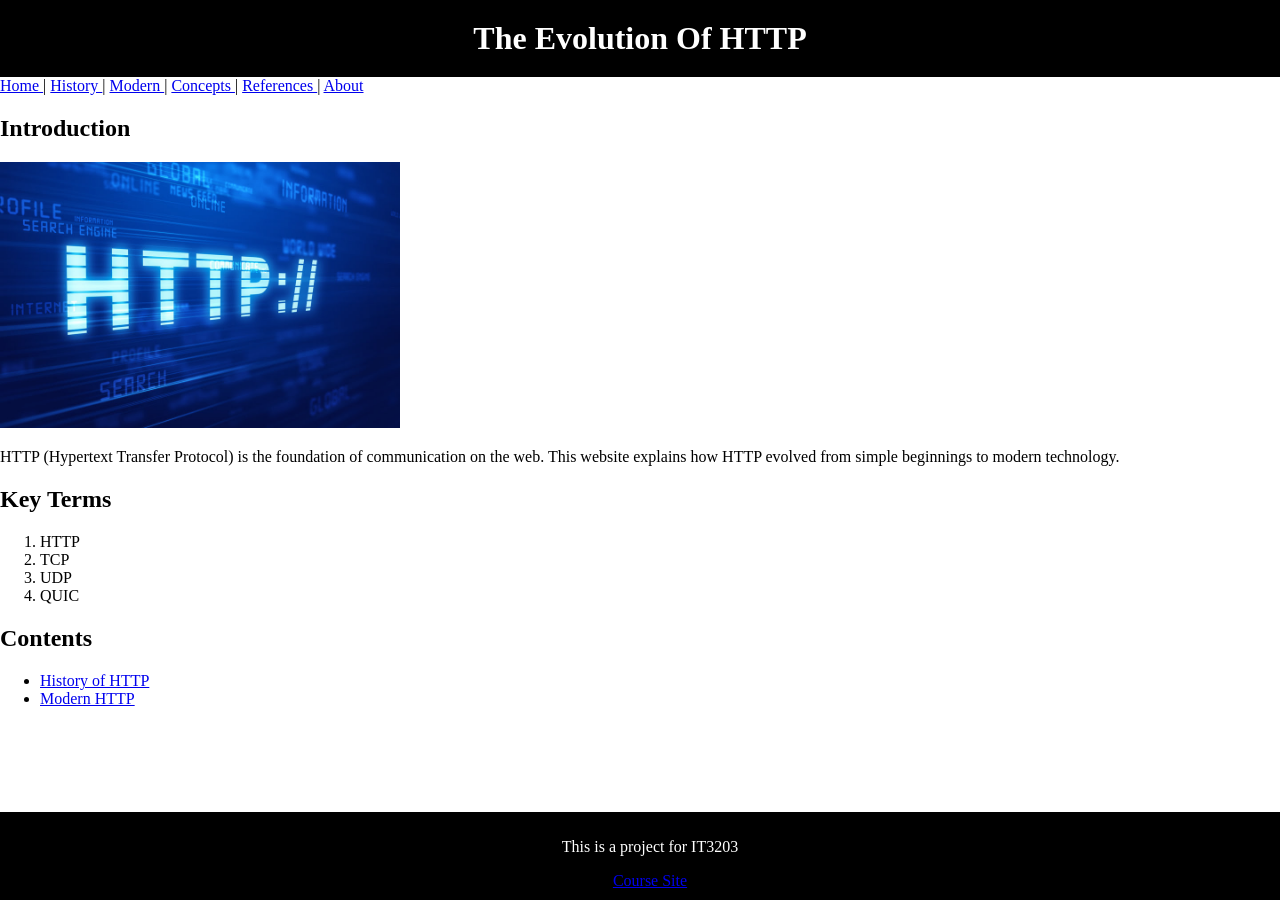
==== index.html @ c1f57f82 "Update index.html" ====
<!DOCTYPE html>
<html>
<head>

<title> The Evolution Of HTTP</title>
<link rel="stylesheet" href="style.css">
</head>
<body>

<h1>The Evolution Of HTTP</h1>
    <a href="index.html" target="_self" title="This is the Home Page!"> 
        Home
</a> |
    <a href="history.html" target="_self" title="This is the History Page!">
        History
</a> |
    <a href="modern.html" target="_self" title="This is the Modern Page!">
        Modern
</a> |
    <a href="concepts.html" target="_self" title="This is the Concepts Page!">
        Concepts
</a> |
    <a href="references.html" target="_self" title="This is the References Page!">
        References
</a> |
    <a href="about.html" target="_self" title="This is the About Me Page!">
        About
</a>
<h2>Introduction</h2>
    <img src="http.jpg"  width="400">
<p>
HTTP (Hypertext Transfer Protocol) is the foundation of communication on the web.
This website explains how HTTP evolved from simple beginnings to modern technology.
</p>
<h2>Key Terms</h2>
<ol type="1">
    <li>HTTP</li>
    <li>TCP</li>
    <li>UDP</li>
    <li>QUIC</li>
</ol>

<h2>Contents</h2>
<ul>
    <li><a href="history.html" target="_blank" title="This is the History Page!" >History of HTTP</a></li>
    <li><a href="modern.html" target="_blank" title="This is the Modern Page!" >Modern HTTP</a></li>
</ul>
<footer>
    <p>This is a project for IT3203</p>
    <a href="https://ksuweb.github.io/IT3203/" target="_blank" >Course Site</a>
</footer>


</body>


</html>
---- style.css ----
/* Page background and font */
    body {
    	font-family: 'Times New Roman';
    	background-color: white;
    	margin: 0;
    }
    
    /* Header */
    h1 {
    	text-align: center;
    	color: white;
    	background-color: black;
    	padding: 20px;
    	margin: 0;
    }

    /* Table */
    table {
    	width: 100%;
    	border-collapse: collapse;
    	border: 1px solid black;
    }

    /* Footer */
    footer {
    	text-align: center;
    	padding: 10px;
    	background-color: black;
    	color: white;
    	position: fixed;
    	bottom: 0;
    	width: 100%;
    }
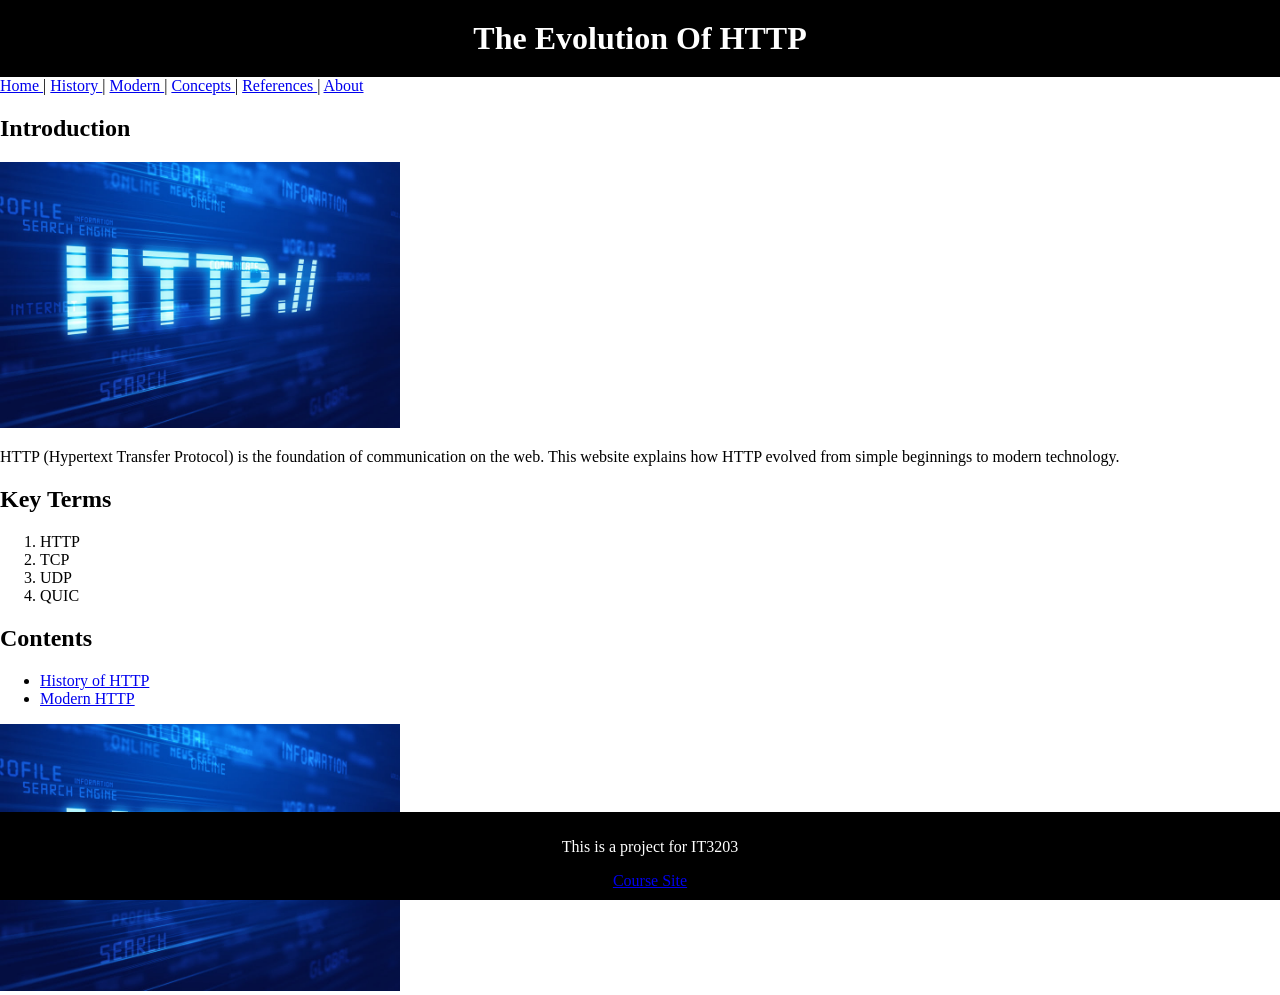
==== commit 3e6e51dd: "Update index.html" ====
--- a/index.html
+++ b/index.html
@@ -45,6 +45,7 @@
     <li><a href="history.html" target="_blank" title="This is the History Page!" >History of HTTP</a></li>
     <li><a href="modern.html" target="_blank" title="This is the Modern Page!" >Modern HTTP</a></li>
 </ul>
+    <img src="http.jpg"  width="400">
 <footer>
     <p>This is a project for IT3203</p>
     <a href="https://ksuweb.github.io/IT3203/" target="_blank" >Course Site</a>
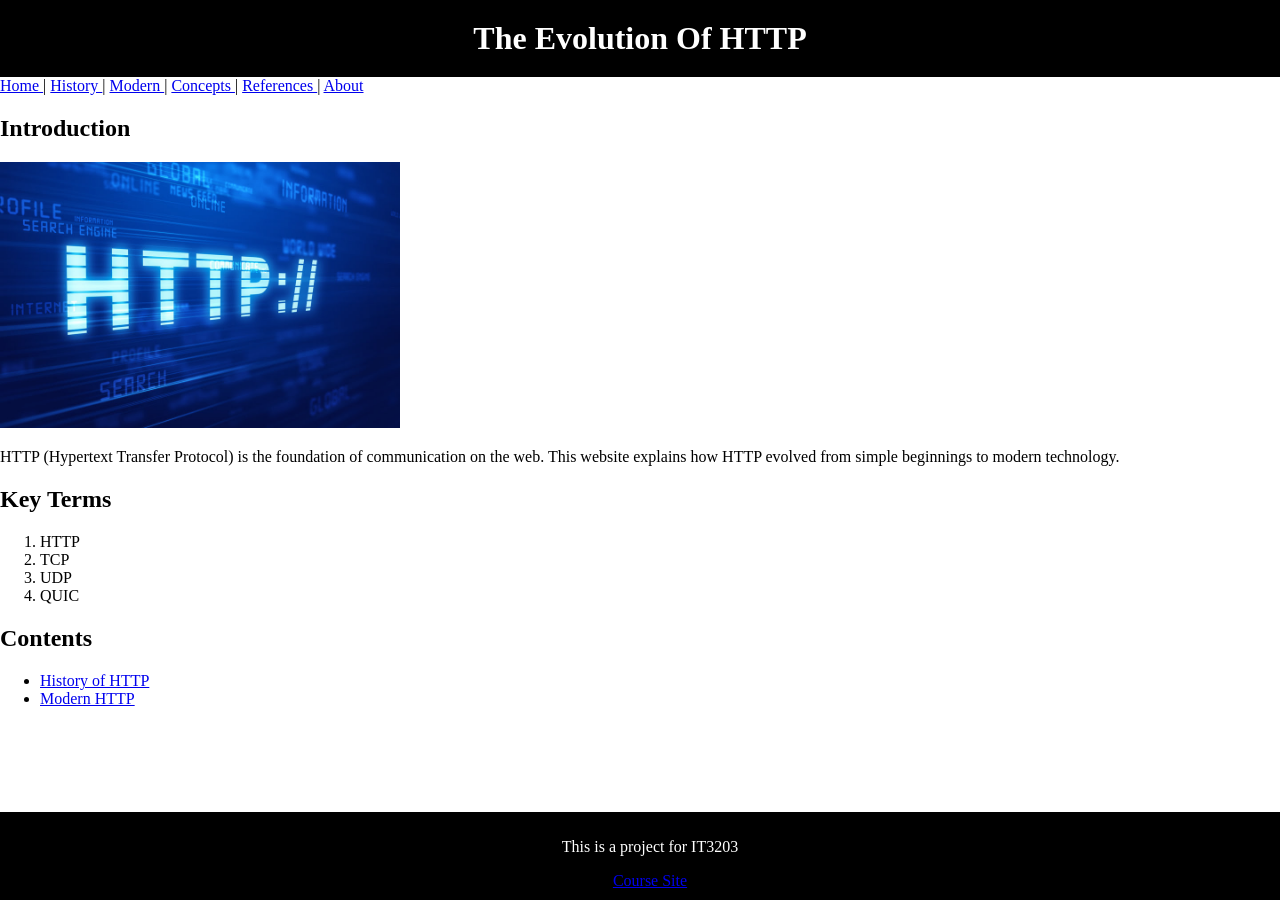
==== commit 60ce06ce: "Update index.html" ====
--- a/index.html
+++ b/index.html
@@ -45,7 +45,6 @@
     <li><a href="history.html" target="_blank" title="This is the History Page!" >History of HTTP</a></li>
     <li><a href="modern.html" target="_blank" title="This is the Modern Page!" >Modern HTTP</a></li>
 </ul>
-    <img src="http.jpg"  width="400">
 <footer>
     <p>This is a project for IT3203</p>
     <a href="https://ksuweb.github.io/IT3203/" target="_blank" >Course Site</a>
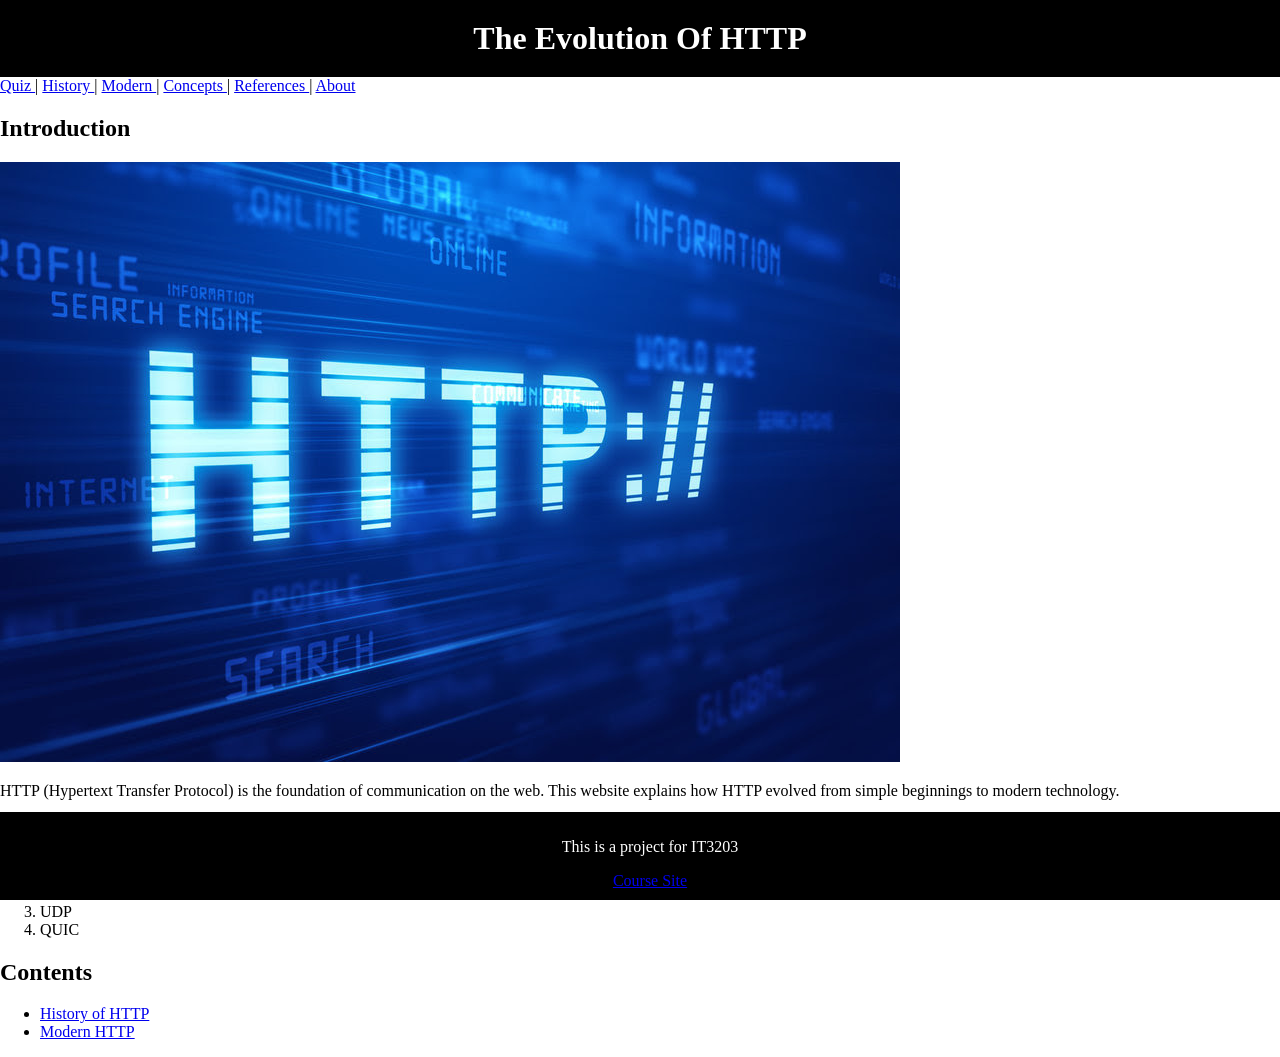
==== commit 996b1289: "Update index.html" ====
--- a/index.html
+++ b/index.html
@@ -1,16 +1,24 @@
-<!DOCTYPE html>
+<!DOCTYPE html> 
 <html>
 <head>
 
-<title> The Evolution Of HTTP</title>
-<link rel="stylesheet" href="style.css">
+<title> The Evolution Of HTTP</title> <!-- This is what shows in the browser tab -->
+
+<link rel="stylesheet" href="style.css"> <!-- Links your external CSS file for styling -->
 </head>
-<body>
+<meta name="viewport" content="width=device-width, initial-scale=1.0">
+<body> <!-- Everything inside here shows on the webpage -->
 
-<h1>The Evolution Of HTTP</h1>
-    <a href="index.html" target="_self" title="This is the Home Page!"> 
-        Home
+<h1>The Evolution Of HTTP</h1> <!-- Main heading of the page -->
+
+    <!-- Navigation links -->
+    <a href="quiz.html" target="_self" title="This is the Quiz Page!"> 
+        Quiz
 </a> |
+    <!-- href = where the link goes -->
+    <!-- target="_self" = opens in same tab -->
+    <!-- title = shows tool tip when you hover -->
+
     <a href="history.html" target="_self" title="This is the History Page!">
         History
 </a> |
@@ -26,32 +34,48 @@
     <a href="about.html" target="_self" title="This is the About Me Page!">
         About
 </a>
-<h2>Introduction</h2>
-    <img src="http.jpg"  width="400">
+
+<h2>Introduction</h2> 
+
+    <!-- Image tag -->
+    <img src="http.jpg" class="responsive-img">
+    <!-- src = file name/path of image -->
+    <!-- width = controls image size -->
+
 <p>
 HTTP (Hypertext Transfer Protocol) is the foundation of communication on the web.
 This website explains how HTTP evolved from simple beginnings to modern technology.
 </p>
+
 <h2>Key Terms</h2>
+
+<!-- Ordered list (numbered list) -->
 <ol type="1">
-    <li>HTTP</li>
+    <li>HTTP</li> 
     <li>TCP</li>
     <li>UDP</li>
     <li>QUIC</li>
 </ol>
 
 <h2>Contents</h2>
+
+<!-- Unordered list (bullet points) -->
 <ul>
+    <!-- target="_blank" opens link in a NEW tab -->
     <li><a href="history.html" target="_blank" title="This is the History Page!" >History of HTTP</a></li>
     <li><a href="modern.html" target="_blank" title="This is the Modern Page!" >Modern HTTP</a></li>
 </ul>
-<footer>
+
+
+<footer> <!-- Footer section at the bottom of the page -->
     <p>This is a project for IT3203</p>
-    <a href="https://ksuweb.github.io/IT3203/" target="_blank" >Course Site</a>
+
+    <!-- External link -->
+    <a href="https://ksuweb.github.io/IT3203/" target="_blank" >
+        Course Site
+    </a>
 </footer>
-
 
 </body>
 
-
-</html>
+</html> 
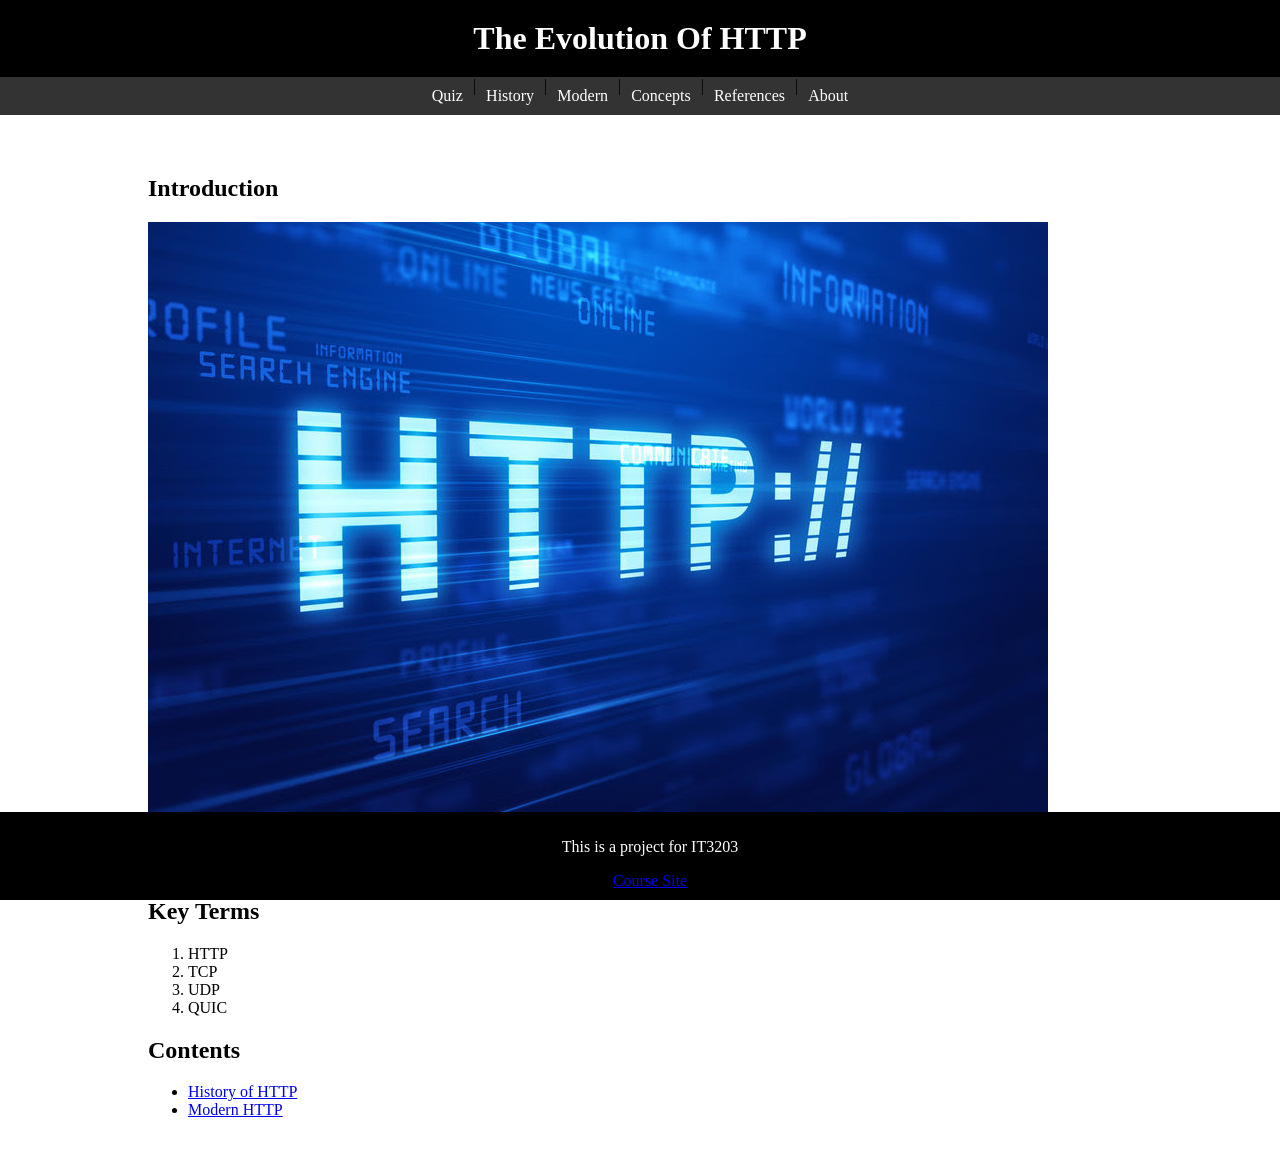
==== commit aee8633e: "Update index.html" ====
--- a/index.html
+++ b/index.html
@@ -1,46 +1,35 @@
 <!DOCTYPE html> 
 <html>
+
 <head>
+    <title>The Evolution Of HTTP</title>
 
-<title> The Evolution Of HTTP</title> <!-- This is what shows in the browser tab -->
+    <!-- FIX: viewport MUST be in head -->
+    <meta name="viewport" content="width=device-width, initial-scale=1.0">
 
-<link rel="stylesheet" href="style.css"> <!-- Links your external CSS file for styling -->
+    <link rel="stylesheet" href="style.css">
 </head>
-<meta name="viewport" content="width=device-width, initial-scale=1.0">
-<body> <!-- Everything inside here shows on the webpage -->
 
-<h1>The Evolution Of HTTP</h1> <!-- Main heading of the page -->
+<body>
 
-    <!-- Navigation links -->
-    <a href="quiz.html" target="_self" title="This is the Quiz Page!"> 
-        Quiz
-</a> |
-    <!-- href = where the link goes -->
-    <!-- target="_self" = opens in same tab -->
-    <!-- title = shows tool tip when you hover -->
+<h1>The Evolution Of HTTP</h1>
 
-    <a href="history.html" target="_self" title="This is the History Page!">
-        History
-</a> |
-    <a href="modern.html" target="_self" title="This is the Modern Page!">
-        Modern
-</a> |
-    <a href="concepts.html" target="_self" title="This is the Concepts Page!">
-        Concepts
-</a> |
-    <a href="references.html" target="_self" title="This is the References Page!">
-        References
-</a> |
-    <a href="about.html" target="_self" title="This is the About Me Page!">
-        About
-</a>
+<!-- FIX: consistent navigation -->
+<nav>
+    <a href="quiz.html">Quiz</a> |
+    <a href="history.html">History</a> |
+    <a href="modern.html">Modern</a> |
+    <a href="concepts.html">Concepts</a> |
+    <a href="references.html">References</a> |
+    <a href="about.html">About</a>
+</nav>
+
+<!-- FIX: SAME layout wrapper as all other pages -->
+<div class="container">
 
 <h2>Introduction</h2> 
 
-    <!-- Image tag -->
-    <img src="http.jpg" class="responsive-img">
-    <!-- src = file name/path of image -->
-    <!-- width = controls image size -->
+<img src="http.jpg" class="responsive-img">
 
 <p>
 HTTP (Hypertext Transfer Protocol) is the foundation of communication on the web.
@@ -49,7 +38,6 @@
 
 <h2>Key Terms</h2>
 
-<!-- Ordered list (numbered list) -->
 <ol type="1">
     <li>HTTP</li> 
     <li>TCP</li>
@@ -59,23 +47,18 @@
 
 <h2>Contents</h2>
 
-<!-- Unordered list (bullet points) -->
 <ul>
-    <!-- target="_blank" opens link in a NEW tab -->
-    <li><a href="history.html" target="_blank" title="This is the History Page!" >History of HTTP</a></li>
-    <li><a href="modern.html" target="_blank" title="This is the Modern Page!" >Modern HTTP</a></li>
+    <li><a href="history.html" target="_blank">History of HTTP</a></li>
+    <li><a href="modern.html" target="_blank">Modern HTTP</a></li>
 </ul>
 
+</div>
 
-<footer> <!-- Footer section at the bottom of the page -->
+<footer>
     <p>This is a project for IT3203</p>
-
-    <!-- External link -->
-    <a href="https://ksuweb.github.io/IT3203/" target="_blank" >
-        Course Site
-    </a>
+    <a href="https://ksuweb.github.io/IT3203/" target="_blank">Course Site</a>
 </footer>
 
 </body>
 
-</html> 
+</html>
--- a/style.css
+++ b/style.css
@@ -1,5 +1,4 @@
-/* Page background and font */
-    body {
+ body {
     	font-family: 'Times New Roman';
     	background-color: white;
     	margin: 0;
@@ -31,4 +30,107 @@
     	bottom: 0;
     	width: 100%;
     }
-     
+
+.container {
+    width: 80%;
+    margin: 20px auto;
+    background: white;
+    padding: 20px;
+    border-radius: 10px;
+}
+
+.question {
+    margin-bottom: 20px;
+    padding: 10px;
+}
+
+.correct {
+    background: green;
+}
+
+.incorrect {
+    background: red;
+}
+
+button {
+    padding: 10px;
+    margin-top: 10px;
+}
+
+/* Make images flexible */
+img {
+    max-width: 100%;
+    height: auto;
+}
+
+/* Improve navigation layout */
+nav {
+    display: flex;
+    justify-content: center;
+    flex-wrap: wrap;
+    background-color: #333;
+}
+
+nav a {
+    color: white;
+    padding: 10px;
+    text-decoration: none;
+}
+
+nav a:hover {
+    background-color: #555;
+}
+
+.container {
+    max-width: 100%;
+    box-sizing: border-box;
+}
+
+button {
+    max-width: 200px;
+    width: 100%;
+}
+
+table {
+    display: block;
+    overflow-x: auto;
+}
+
+@media (max-width: 600px) {
+
+    h1 {
+        font-size: 22px;
+        padding: 15px;
+    }
+
+    .container {
+        width: 95%;
+        padding: 10px;
+    }
+
+    nav {
+        flex-direction: column;
+        align-items: center;
+    }
+
+    nav a {
+        width: 100%;
+        text-align: center;
+        border-top: 1px solid #555;
+    }
+
+    button {
+        width: 100%;
+    }
+}
+
+@media (min-width: 601px) and (max-width: 1024px) {
+
+    .container {
+        width: 90%;
+    }
+
+    h1 {
+        font-size: 26px;
+    }
+}
